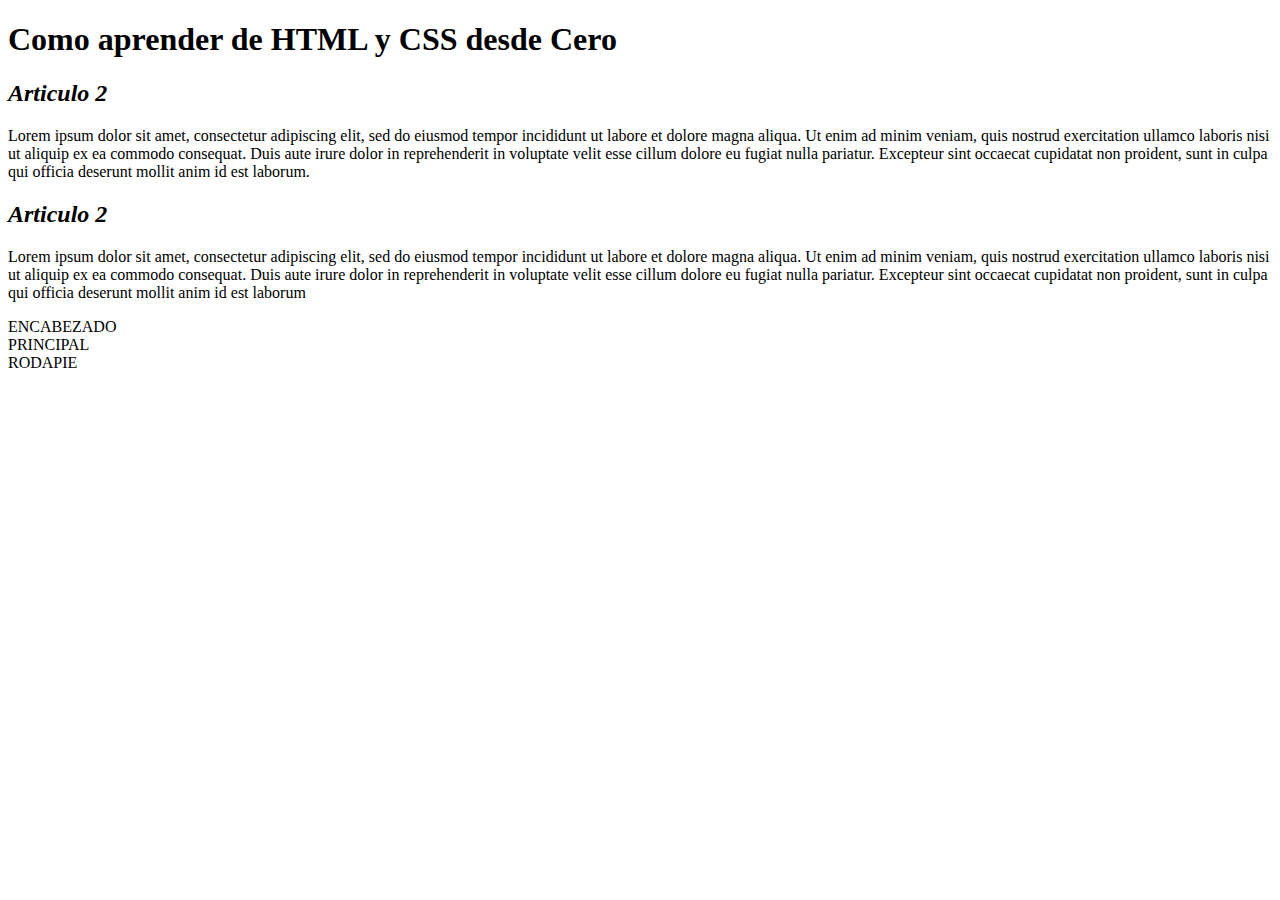
==== index.html @ f2ff06c8 "cambio del footer" ====
<!DOCTYPE html>
<html lang="en">
<head>
    <meta charset="UTF-8">
    <meta name="viewport" content="width=device-width, initial-scale=1.0">
    <title>html e CSS</title>
</head>
<body>

    <h1>Como aprender de HTML y CSS desde Cero</h1>

    <section>
        <h2><i>Articulo 2</i></h2>
        <article>
            <p>Lorem ipsum dolor sit amet, consectetur adipiscing elit, sed do eiusmod tempor incididunt ut labore et dolore magna aliqua. Ut enim ad minim veniam, quis nostrud exercitation ullamco laboris nisi ut aliquip ex ea commodo consequat. Duis aute irure dolor in reprehenderit in voluptate velit esse cillum dolore eu fugiat nulla pariatur. Excepteur sint occaecat cupidatat non proident, sunt in culpa qui officia deserunt mollit anim id est laborum.</p>
        </article>
        <h2><i>Articulo 2</i></h2>
        <article>
            <p>Lorem ipsum dolor sit amet, consectetur adipiscing elit, sed do eiusmod tempor incididunt ut labore et dolore magna aliqua. Ut enim ad minim veniam, quis nostrud exercitation ullamco laboris nisi ut aliquip ex ea commodo consequat. Duis aute irure dolor in reprehenderit in voluptate velit esse cillum dolore eu fugiat nulla pariatur. Excepteur sint occaecat cupidatat non proident, sunt in culpa qui officia deserunt mollit anim id est laborum </p>

        </article>
    </section>
   <header>ENCABEZADO</header>
   <main>PRINCIPAL</main>
   <footer>RODAPIE</footer>

</body>
</html>
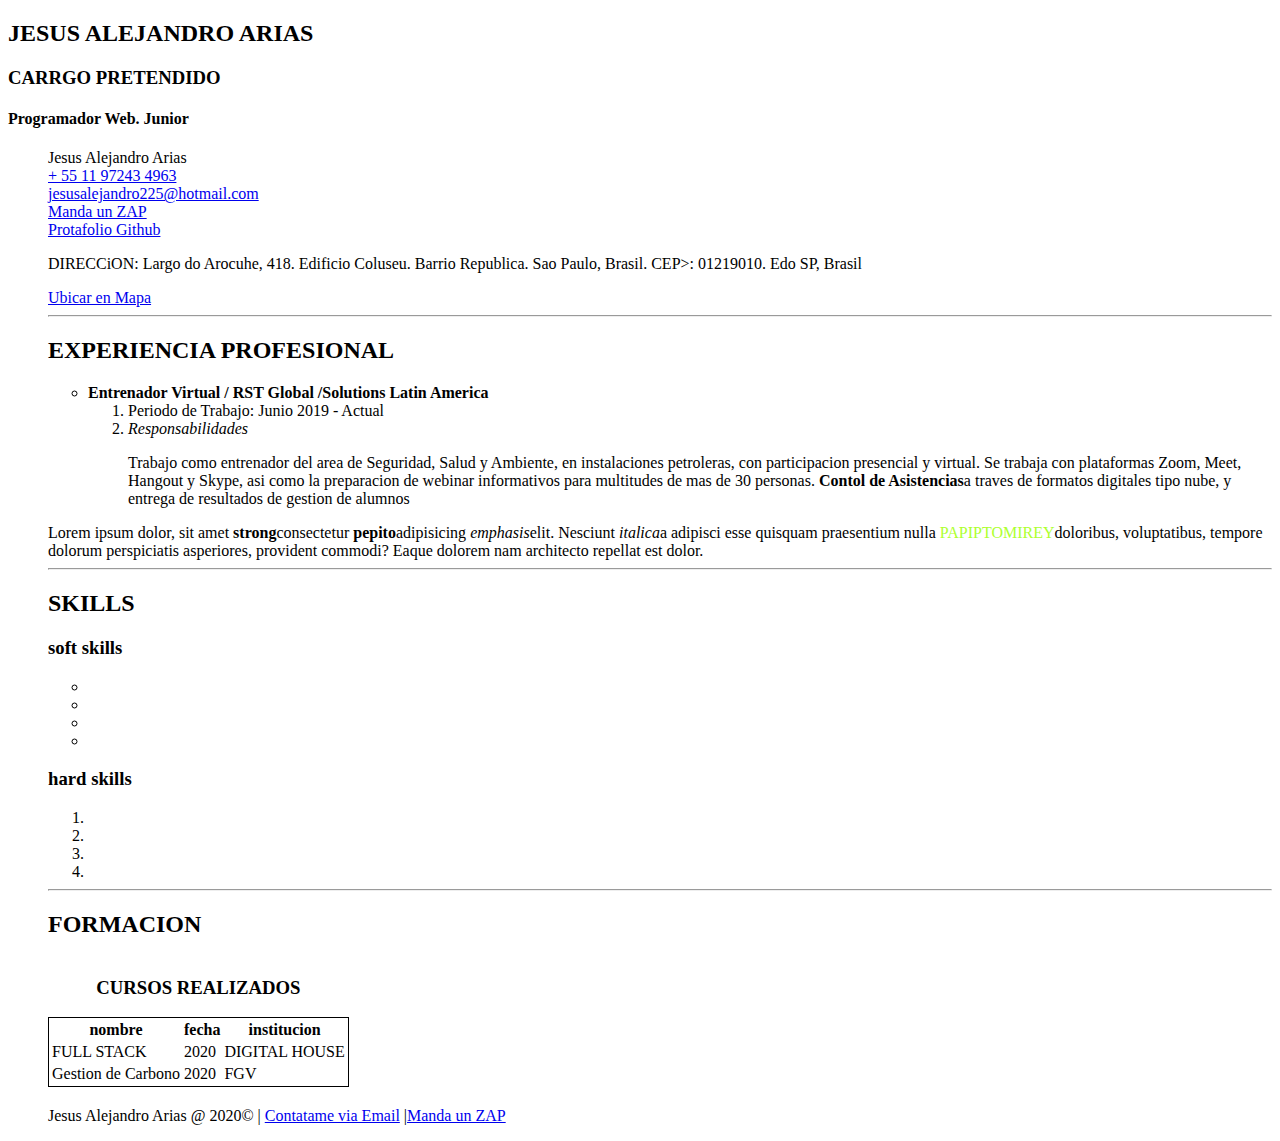
==== commit 95c98f66: "actualizacion de contenido de CV" ====
--- a/index.html
+++ b/index.html
@@ -6,23 +6,119 @@
     <title>html e CSS</title>
 </head>
 <body>
+    <h2>JESUS ALEJANDRO ARIAS</h2>
+    <h3>CARRGO PRETENDIDO</h3>
+    <h4>Programador Web. Junior</h4>   
+        <ul type="none">    
+        <li>Jesus Alejandro Arias</li>
+        <li><a href="tel:+5511972434963">+ 55 11 97243 4963</a>
+        </li>
+        <li>
+            <a href="mailto:jesusalejandro225@hotmail.com?Subject=Vag%20de%20Programador%20Junior&=Ola,%20gostei%20do%20seu%20perfil!"> jesusalejandro225@hotmail.com</a>
+        </li>
+        <li>
+            <a href="https://api.whatsapp.com/send?phone=5511972434963&fbclid=IwAR2smO3lVrIl71V4IS6mkf0RWdFasIS2Ini-gyvTt7nam2ziQqyL69g9Jfs">Manda un ZAP</a>
+        </li>
+        <li>
+            <a href="https://github.com/Jesus758">Protafolio Github</a>
+        </li>
+        <section>
+            <p>DIRECCiON: Largo do Arocuhe, 418. Edificio Coluseu. Barrio Republica. Sao Paulo, Brasil. CEP>: 01219010. Edo SP, Brasil</p><a href="https://goo.gl/maps/7K3tPCfxVUWidnYU9">Ubicar en Mapa</a>
+        </section>
+        <hr>
+        <section>
+            <h2>EXPERIENCIA PROFESIONAL</h2>
+            <ul>
+                <li><b>Entrenador Virtual / RST Global /Solutions Latin America</b></li>
+                    <ol>
+                        <li>Periodo de Trabajo: Junio 2019 - Actual</li>
+                        <li><i>Responsabilidades</i></li>
+                        <p>Trabajo como entrenador del area de Seguridad, Salud y Ambiente, en instalaciones petroleras, con participacion presencial y virtual. Se trabaja con plataformas Zoom, Meet, Hangout y Skype, asi como la preparacion de webinar informativos para multitudes de mas de 30 personas. <b>Contol de Asistencias</b>a traves de formatos digitales tipo nube, y entrega de resultados de gestion de alumnos</p>
+                    </ol>
+            </ul>
+        </section>
+        <section>Lorem ipsum dolor, sit amet <strong>strong</strong>consectetur <b>pepito</b>adipisicing <em>emphasis</em>elit. Nesciunt <i>italica</i>a adipisci esse quisquam praesentium nulla <span style=color:greenyellow>PAPIPTOMIREY</span>doloribus, voluptatibus, tempore dolorum perspiciatis asperiores, provident commodi? Eaque dolorem nam architecto repellat est dolor.</section>
+<hr>
+<section>
+    <h2>SKILLS</h2>
+    <h3>soft skills</h3>
+<ul>
+    <li></li>
+    <li></li>
+    <li></li>
+    <li></li>
+</ul>
+    <section>
+        <h3>hard skills</h3>
+        <ol>
+            <li></li>
+            <li></li>
+            <li></li>
+            <li></li>
+        </ol>
+    </section>
+<hr>
+</section>
+<section>
+    <h2>FORMACION</h2>
+    <table style="border: 1px solid black">
+        <style>
+            tr { border: 1px padding: red 
+            }
 
-    <h1>Como aprender de HTML y CSS desde Cero</h1>
+        </style>
+<caption><h3>CURSOS REALIZADOS</h3></caption>
+<tr>
+<th>nombre</th>
+<th>fecha</th>
+<th>institucion</th>
+</tr>
+<tr>
+    <td>FULL STACK</td>
+    <td>2020</td>
+    <td>DIGITAL HOUSE</td>
+</tr>
+<tr>
+    <td>Gestion de Carbono</td>
+    <td>2020</td>
+    <td>FGV</td>
+</tr>
+    </table>
+    <p></p>
+</section>
+<section>
+    <h2></h2>
+    <p></p>
+</section>
+<section>
+    <h2></h2>
+    <p></p>
+</section>
 
-    <section>
-        <h2><i>Articulo 2</i></h2>
-        <article>
-            <p>Lorem ipsum dolor sit amet, consectetur adipiscing elit, sed do eiusmod tempor incididunt ut labore et dolore magna aliqua. Ut enim ad minim veniam, quis nostrud exercitation ullamco laboris nisi ut aliquip ex ea commodo consequat. Duis aute irure dolor in reprehenderit in voluptate velit esse cillum dolore eu fugiat nulla pariatur. Excepteur sint occaecat cupidatat non proident, sunt in culpa qui officia deserunt mollit anim id est laborum.</p>
-        </article>
-        <h2><i>Articulo 2</i></h2>
-        <article>
-            <p>Lorem ipsum dolor sit amet, consectetur adipiscing elit, sed do eiusmod tempor incididunt ut labore et dolore magna aliqua. Ut enim ad minim veniam, quis nostrud exercitation ullamco laboris nisi ut aliquip ex ea commodo consequat. Duis aute irure dolor in reprehenderit in voluptate velit esse cillum dolore eu fugiat nulla pariatur. Excepteur sint occaecat cupidatat non proident, sunt in culpa qui officia deserunt mollit anim id est laborum </p>
 
-        </article>
-    </section>
-   <header>ENCABEZADO</header>
-   <main>PRINCIPAL</main>
-   <footer>RODAPIE</footer>
+        <footer>
+            <p>Jesus Alejandro Arias @ 2020© |  <a href="mailto:jesusalejandro225@hotmail.com?Subject=Vag%20de%20Programador%20Junior&=Ola,%20gostei%20do%20seu%20perfil!"> Contatame via Email</a> |<a href="https://api.whatsapp.com/send?phone=5511972434963&fbclid=IwAR2smO3lVrIl71V4IS6mkf0RWdFasIS2Ini-gyvTt7nam2ziQqyL69g9Jfs">Manda un ZAP</a>   </p>
 
+
+        </footer>
+        
+
+
+
+
+
+
+
+
+
+
+
+
+        
+
+
+
+
+    </ul>
 </body>
 </html>
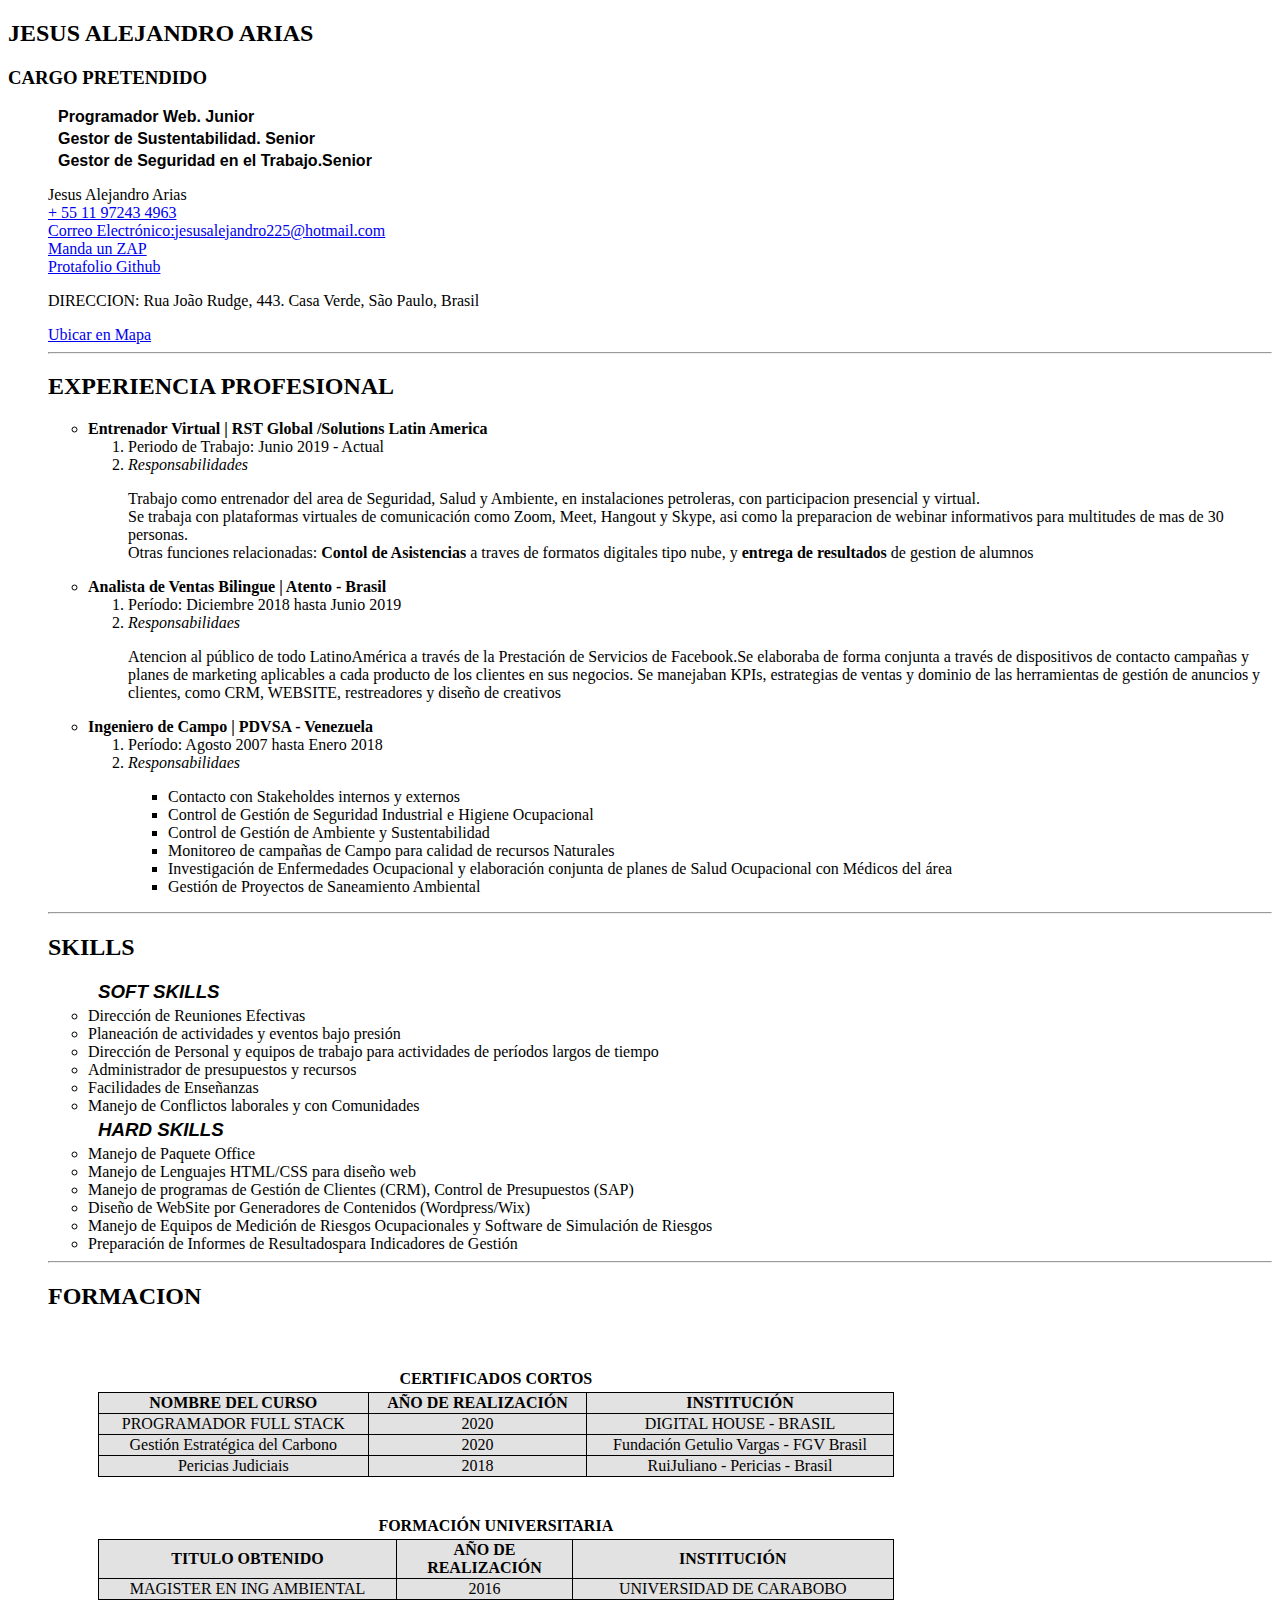
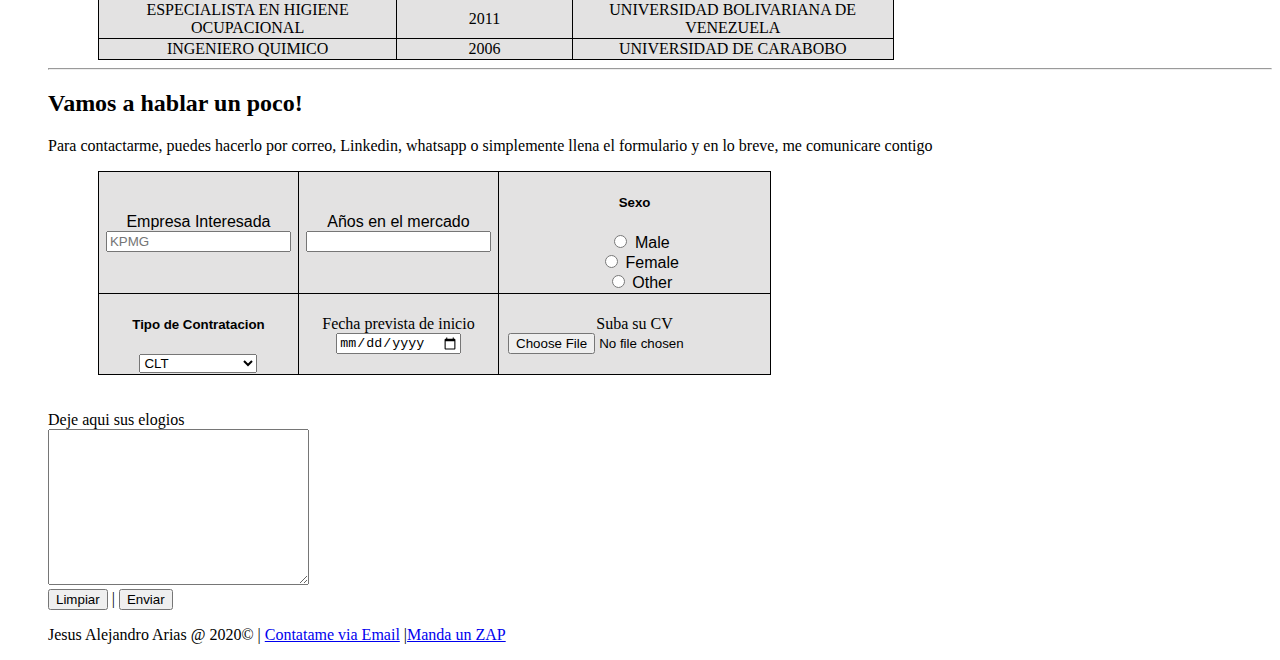
==== commit a65516f5: "Version de Curriculo al 3/08/2020" ====
--- a/index.html
+++ b/index.html
@@ -1,20 +1,49 @@
 <!DOCTYPE html>
-<html lang="en">
+<html lang="pt">
 <head>
     <meta charset="UTF-8">
     <meta name="viewport" content="width=device-width, initial-scale=1.0">
     <title>html e CSS</title>
+    <style>
+        #pos1 {
+            margin-top:4px;
+            margin-bottom: 4px;
+            margin-left: 50px;
+            font-family: Arial, sans-serif;
+    }
+    #t01 {
+width: 65%;
+margin-left: 50px;
+border: 1px solid black;
+border-collapse: collapse;
+background-color: rgba(223, 222, 222, 0.877);
+    }
+    th, td{
+        text-align: center;
+        border: 1px solid black;
+        border-collapse: collapse;
+    }
+    #t02 {
+width: 55%;
+margin-left: 50px;
+border: 1px solid black;
+border-collapse: collapse;
+background-color: rgba(223, 222, 222, 0.877);
+    }
+    </style>
 </head>
 <body>
     <h2>JESUS ALEJANDRO ARIAS</h2>
-    <h3>CARRGO PRETENDIDO</h3>
-    <h4>Programador Web. Junior</h4>   
+    <h3>CARGO PRETENDIDO</h3>
+    <h4 id="pos1">Programador Web. Junior</h4>
+    <h4 id="pos1">Gestor de Sustentabilidad. Senior</h4>
+    <h4 id="pos1">Gestor de Seguridad en el Trabajo.Senior</h4>   
         <ul type="none">    
         <li>Jesus Alejandro Arias</li>
         <li><a href="tel:+5511972434963">+ 55 11 97243 4963</a>
         </li>
         <li>
-            <a href="mailto:jesusalejandro225@hotmail.com?Subject=Vag%20de%20Programador%20Junior&=Ola,%20gostei%20do%20seu%20perfil!"> jesusalejandro225@hotmail.com</a>
+            <a href="mailto:jesusalejandro225@hotmail.com?Subject=Vaga%20de%20Programador%20Junior&=Ola,%20gostei%20do%20seu%20perfil!">Correo Electrónico:jesusalejandro225@hotmail.com</a>
         </li>
         <li>
             <a href="https://api.whatsapp.com/send?phone=5511972434963&fbclid=IwAR2smO3lVrIl71V4IS6mkf0RWdFasIS2Ini-gyvTt7nam2ziQqyL69g9Jfs">Manda un ZAP</a>
@@ -23,84 +52,181 @@
             <a href="https://github.com/Jesus758">Protafolio Github</a>
         </li>
         <section>
-            <p>DIRECCiON: Largo do Arocuhe, 418. Edificio Coluseu. Barrio Republica. Sao Paulo, Brasil. CEP>: 01219010. Edo SP, Brasil</p><a href="https://goo.gl/maps/7K3tPCfxVUWidnYU9">Ubicar en Mapa</a>
+            <p>DIRECCION: Rua João Rudge, 443. Casa Verde, São Paulo, Brasil </p><a href="https://goo.gl/maps/ba3QyPD3zkT2pv436">Ubicar en Mapa</a>
         </section>
         <hr>
         <section>
             <h2>EXPERIENCIA PROFESIONAL</h2>
             <ul>
-                <li><b>Entrenador Virtual / RST Global /Solutions Latin America</b></li>
+                <li><b>Entrenador Virtual | RST Global /Solutions Latin America</b></li>
                     <ol>
                         <li>Periodo de Trabajo: Junio 2019 - Actual</li>
                         <li><i>Responsabilidades</i></li>
-                        <p>Trabajo como entrenador del area de Seguridad, Salud y Ambiente, en instalaciones petroleras, con participacion presencial y virtual. Se trabaja con plataformas Zoom, Meet, Hangout y Skype, asi como la preparacion de webinar informativos para multitudes de mas de 30 personas. <b>Contol de Asistencias</b>a traves de formatos digitales tipo nube, y entrega de resultados de gestion de alumnos</p>
+                        <p>Trabajo como entrenador del area de Seguridad, Salud y Ambiente, en instalaciones petroleras, con participacion presencial y virtual.<br>Se trabaja con plataformas virtuales de comunicación como Zoom, Meet, Hangout y Skype, asi como la preparacion de webinar informativos para multitudes de mas de 30 personas. <br> Otras funciones relacionadas: <b>Contol de Asistencias</b> a traves de formatos digitales tipo nube, y <b>entrega de resultados</b> de gestion de alumnos</p>
                     </ol>
             </ul>
         </section>
-        <section>Lorem ipsum dolor, sit amet <strong>strong</strong>consectetur <b>pepito</b>adipisicing <em>emphasis</em>elit. Nesciunt <i>italica</i>a adipisci esse quisquam praesentium nulla <span style=color:greenyellow>PAPIPTOMIREY</span>doloribus, voluptatibus, tempore dolorum perspiciatis asperiores, provident commodi? Eaque dolorem nam architecto repellat est dolor.</section>
-<hr>
+        <section>
+            <ul>
+                <li><b>Analista de Ventas Bilingue | Atento - Brasil</b></li>
+            <ol>
+                <li>Período: Diciembre 2018 hasta Junio 2019</li>
+                <li><i>Responsabilidaes</i></li>
+                <p>Atencion al público de todo LatinoAmérica a través de la Prestación de Servicios de Facebook.Se elaboraba de forma conjunta a través de dispositivos de contacto campañas y planes de marketing aplicables a cada producto de los clientes en sus negocios. Se manejaban KPIs, estrategias de ventas y dominio de las herramientas de gestión de anuncios y clientes, como CRM, WEBSITE, restreadores y diseño de creativos</p>
+                </ol>
+            </ul>
+        </section>
+        <section>
+            <ul>
+                <li><b>Ingeniero de Campo | PDVSA - Venezuela</b></li>
+            <ol>
+                <li>Período: Agosto 2007 hasta Enero 2018</li>
+                <li><i>Responsabilidaes</i></li>
+                <p>
+                <ul>
+                    <li>Contacto con Stakeholdes internos y externos</li>
+                    <li>Control de Gestión de Seguridad Industrial e Higiene Ocupacional</li>
+                    <li>Control de Gestión de Ambiente y Sustentabilidad</li>
+                    <li>Monitoreo de campañas de Campo para calidad de recursos Naturales</li>
+                    <li>Investigación de Enfermedades Ocupacional y elaboración conjunta de planes de Salud Ocupacional con Médicos del área</li>
+                    <li>Gestión de Proyectos de Saneamiento Ambiental</li>   
+                </ul>
+                </p>
+            </ol>
+            </ul>
+
+
+
+        </section>
+        <hr>
 <section>
     <h2>SKILLS</h2>
-    <h3>soft skills</h3>
-<ul>
-    <li></li>
-    <li></li>
-    <li></li>
-    <li></li>
+    <section>
+        <h3 id="pos1"><b><i>SOFT SKILLS</i></b></h3>
+        <ul>
+            <li>Dirección de Reuniones Efectivas</li>
+            <li>Planeación de actividades y eventos bajo presión</li>
+            <li>Dirección de Personal y equipos de trabajo para actividades de períodos largos de tiempo</li>
+            <li>Administrador de presupuestos y recursos</li>
+            <li>Facilidades de Enseñanzas</li>
+            <li>Manejo de Conflictos laborales y con Comunidades</li>
+        </ul>
+    </section>
+    <h3 id="pos1"><b><i>HARD SKILLS</i></b></h3>
+    <ul>
+    <li>Manejo de Paquete Office</li>
+    <li>Manejo de Lenguajes HTML/CSS para diseño web</li>
+    <li>Manejo de programas de Gestión de Clientes (CRM), Control de Presupuestos (SAP)</li>
+    <li>Diseño de WebSite por Generadores de Contenidos (Wordpress/Wix)</li>
+    <li>Manejo de Equipos de Medición de Riesgos Ocupacionales y Software de Simulación de Riesgos</li>
+    <li>Preparación de Informes de Resultadospara Indicadores de Gestión</li>
+    
 </ul>
-    <section>
-        <h3>hard skills</h3>
-        <ol>
-            <li></li>
-            <li></li>
-            <li></li>
-            <li></li>
-        </ol>
-    </section>
+    
 <hr>
 </section>
 <section>
     <h2>FORMACION</h2>
-    <table style="border: 1px solid black">
-        <style>
-            tr { border: 1px padding: red 
-            }
-
-        </style>
-<caption><h3>CURSOS REALIZADOS</h3></caption>
-<tr>
-<th>nombre</th>
-<th>fecha</th>
-<th>institucion</th>
-</tr>
-<tr>
-    <td>FULL STACK</td>
-    <td>2020</td>
-    <td>DIGITAL HOUSE</td>
-</tr>
-<tr>
-    <td>Gestion de Carbono</td>
-    <td>2020</td>
-    <td>FGV</td>
-</tr>
-    </table>
-    <p></p>
+    
+    <table id="t01">
+        <caption style=padding:4px;><b>CERTIFICADOS CORTOS</b></caption><br>&nbsp;
+        <tr>
+            <th>NOMBRE DEL CURSO</th>
+            <th>AÑO DE REALIZACIÓN</th>
+            <th>INSTITUCIÓN</th>
+        </tr>
+        <tr>
+            <td>PROGRAMADOR FULL STACK</td>
+            <td>2020</td>
+            <td>DIGITAL HOUSE - BRASIL</td>
+         </tr>
+         <tr>
+            <td>Gestión Estratégica del Carbono</td>
+            <td>2020</td>
+            <td>Fundación Getulio Vargas - FGV Brasil</td>
+         </tr>
+         <tr>
+            <td>Pericias Judiciais</td>
+            <td>2018</td>
+            <td>RuiJuliano - Pericias - Brasil</td>
+         </tr>
+    </table>  
+<table id="t01">
+    <caption style=padding:4px;><b>FORMACIÓN UNIVERSITARIA</b></caption><br>&nbsp;
+    <tr>
+        <th>TITULO OBTENIDO</th>
+        <th>AÑO DE REALIZACIÓN</th>
+        <th>INSTITUCIÓN</th>
+    </tr>
+    <tr>
+        <td>MAGISTER EN ING AMBIENTAL</td>
+        <td>2016</td>
+        <td>UNIVERSIDAD DE CARABOBO</td>
+     </tr>
+     <tr>
+        <td>ESPECIALISTA EN HIGIENE OCUPACIONAL</td>
+        <td>2011</td>
+        <td>UNIVERSIDAD BOLIVARIANA DE VENEZUELA</td>
+     </tr>
+     <tr>
+        <td>INGENIERO QUIMICO</td>
+        <td>2006</td>
+        <td>UNIVERSIDAD DE CARABOBO</td>
+     </tr>
+</table>
 </section>
+<hr>
+
 <section>
-    <h2></h2>
-    <p></p>
-</section>
-<section>
-    <h2></h2>
-    <p></p>
-</section>
-
-
-        <footer>
+    <h2>Vamos a hablar un poco!</h2>
+    <p>Para contactarme, puedes hacerlo por correo, Linkedin, whatsapp o simplemente llena el formulario y en lo breve, me comunicare contigo</p>
+    <form action="" method="post">
+    <table id="t02">
+        <tr>
+            <td style ="font-family:Arial, Helvetica, sans-serif;"><label for="">Empresa Interesada</label><br>
+                <input type="text" id=" " name=" " placeholder="KPMG"></td>
+            <td style ="font-family:Arial, Helvetica, sans-serif;"><label for="">Años en el mercado</label><br>
+                <input type="number"></td>
+            <td style ="font-family:Arial, Helvetica, sans-serif;">
+                <h5 style ="font-family:Arial, Helvetica, sans-serif">Sexo</h5>
+                  <input style="margin-left: 15px;" type="radio" id="male" name="gender" value="male">
+                  <label for="male">Male</label><br>
+                  <input  style="margin-left: 15px;" type="radio" id="female" name="gender" value="female">
+                  <label>Female</label><br>
+                  <input style="margin-left: 15px;" type="radio" id="other" name="gender" value="other">
+                  <label for="other">Other</label>
+                </td>
+        </tr>
+        <tr>
+            <td style ="font-family:Arial, Helvetica, sans-serif";><div>
+                <h5 style ="font-family:Arial, Helvetica, sans-serif";>Tipo de Contratacion</h5>
+                <select>
+                <label for=" ">Tipo de Contratacion</label><br>
+                <option id="" value="">CLT</option><br>
+                <option id="" value="">Jovem Aprendiz</option><br>
+                <option id="" value="">PJ</option><br> 
+                </select><br>
+                </div></td>
+            <td style = font-family:Arial, Helvetica, sans-serif><label for="">Fecha prevista de inicio</label><br>
+                <input type="date"></td>
+            <td style = font-family:Arial, Helvetica, sans-serif><label for=" ">Suba su CV</label><br>
+                <input type="file"></td>
+         </tr>
+         </table>
+  <br>
+  <br> 
+<label for="">Deje aqui sus elogios</label><br>
+<textarea name=" " id=" " cols="30" rows="10"></textarea>
+<br>
+<button type="reset">Limpiar</button> | <button type="submit">Enviar</button><br>
+    </form>
+
+
+<footer>
             <p>Jesus Alejandro Arias @ 2020© |  <a href="mailto:jesusalejandro225@hotmail.com?Subject=Vag%20de%20Programador%20Junior&=Ola,%20gostei%20do%20seu%20perfil!"> Contatame via Email</a> |<a href="https://api.whatsapp.com/send?phone=5511972434963&fbclid=IwAR2smO3lVrIl71V4IS6mkf0RWdFasIS2Ini-gyvTt7nam2ziQqyL69g9Jfs">Manda un ZAP</a>   </p>
 
 
-        </footer>
+</footer>
         
 
 
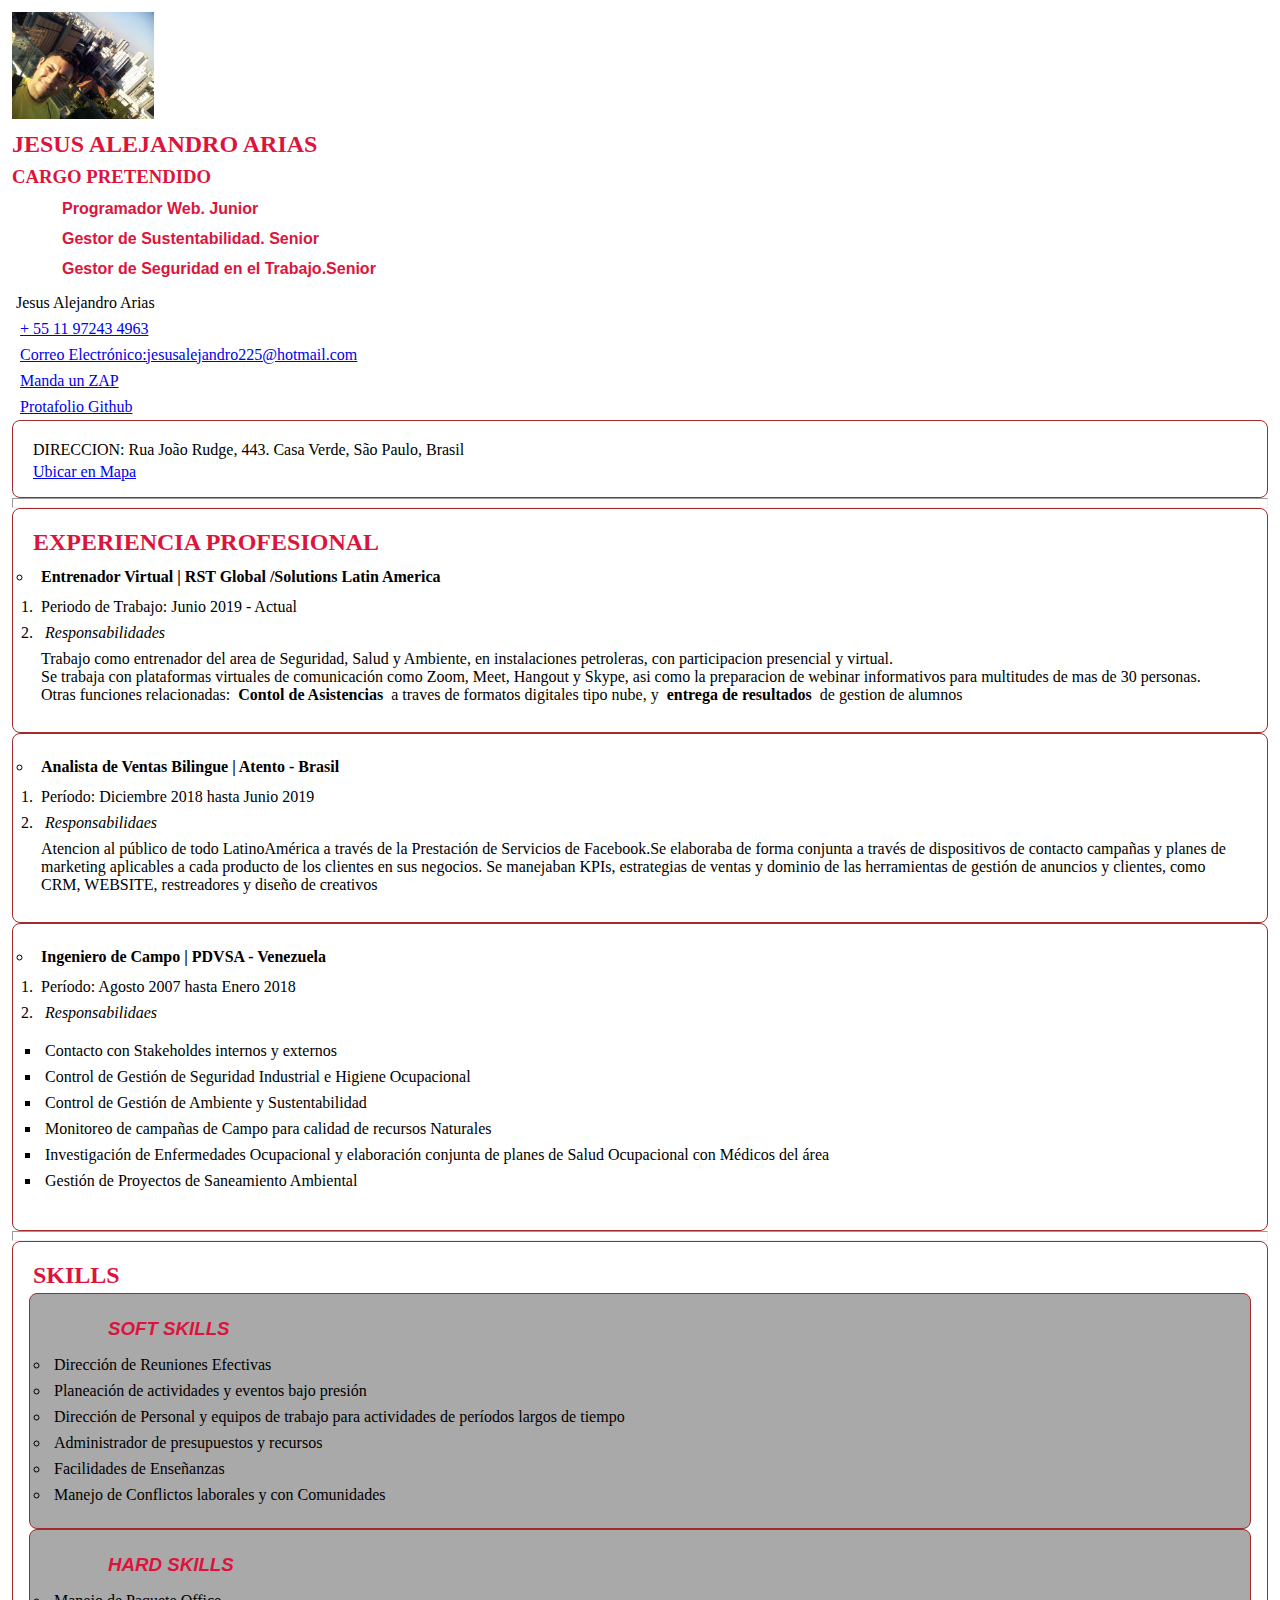
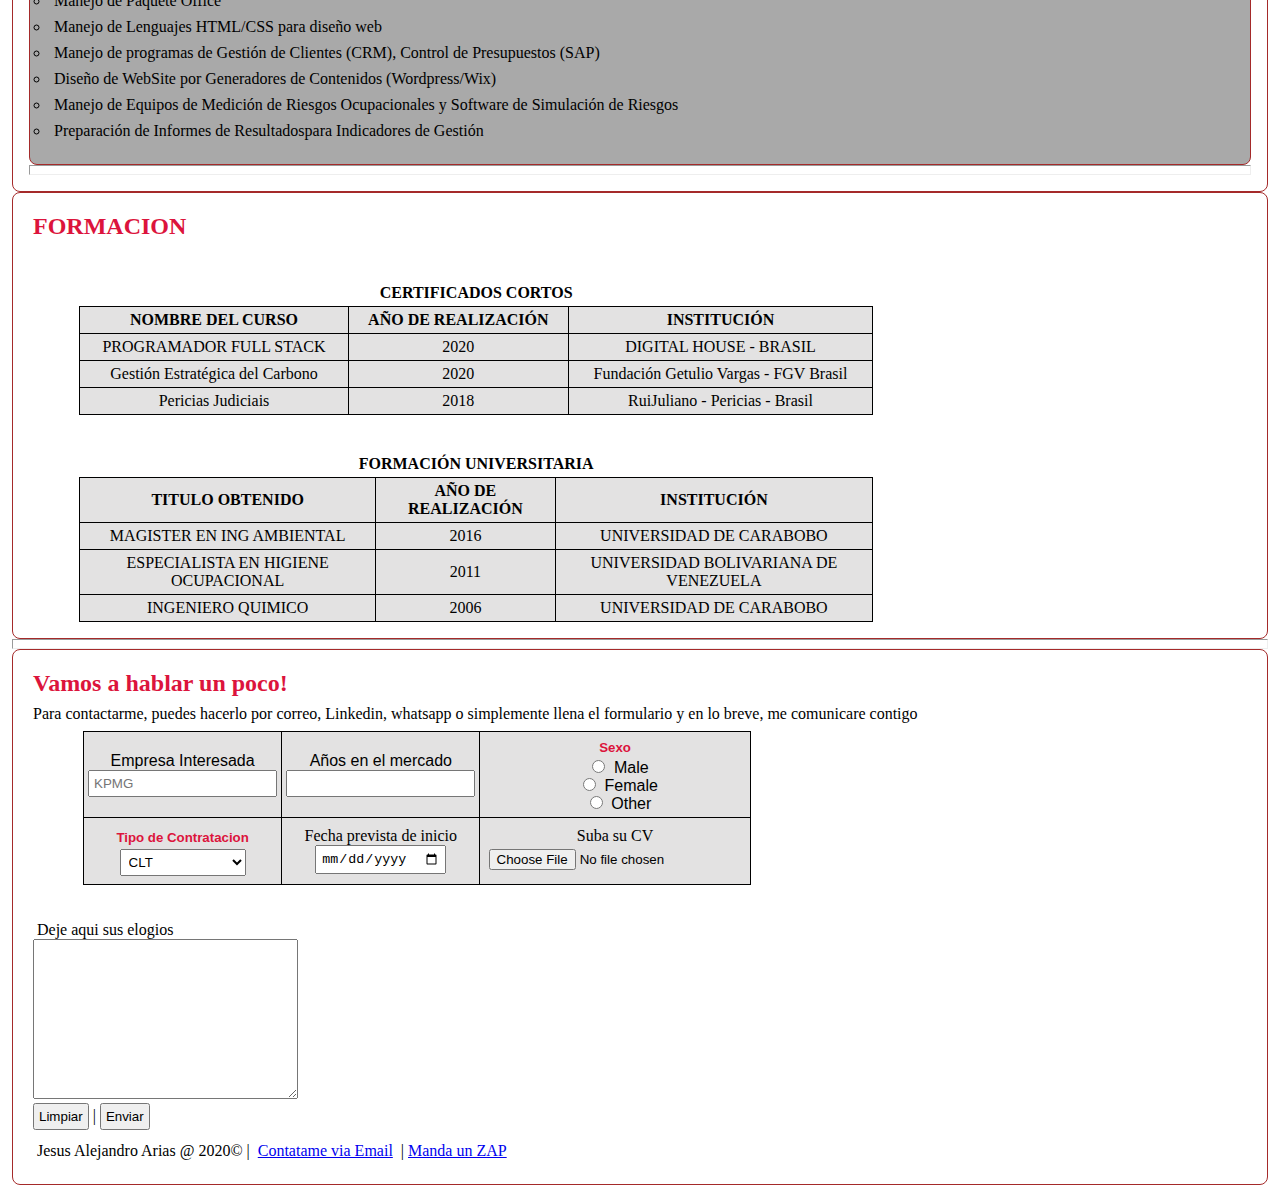
==== commit 72d36a0f: "Primeros estilos de diseño" ====
--- a/index.html
+++ b/index.html
@@ -10,29 +10,31 @@
             margin-bottom: 4px;
             margin-left: 50px;
             font-family: Arial, sans-serif;
-    }
-    #t01 {
-width: 65%;
-margin-left: 50px;
-border: 1px solid black;
-border-collapse: collapse;
-background-color: rgba(223, 222, 222, 0.877);
-    }
-    th, td{
-        text-align: center;
-        border: 1px solid black;
-        border-collapse: collapse;
-    }
-    #t02 {
-width: 55%;
-margin-left: 50px;
-border: 1px solid black;
-border-collapse: collapse;
-background-color: rgba(223, 222, 222, 0.877);
-    }
+                                             }
+        #t01 {
+            width: 65%;
+            margin-left: 50px;
+            border: 1px solid black;
+            border-collapse: collapse;
+            background-color: rgba(223, 222, 222, 0.877);
+                                                }
+        th, td{
+            text-align: center;
+            border: 1px solid black;
+            border-collapse: collapse;
+                                            }
+        #t02 {
+            width: 55%;
+            margin-left: 50px;
+            border: 1px solid black;
+            border-collapse: collapse;
+            background-color: rgba(223, 222, 222, 0.877);
+                                            }
     </style>
+    <link rel="stylesheet" href="./assets/css/style.css">
 </head>
 <body>
+    <img src="./assets/img/photo1.jpg" alt="Candidato más calificado para el trabajo" width="150px" heigth="150px">
     <h2>JESUS ALEJANDRO ARIAS</h2>
     <h3>CARGO PRETENDIDO</h3>
     <h4 id="pos1">Programador Web. Junior</h4>
@@ -101,7 +103,7 @@
         <hr>
 <section>
     <h2>SKILLS</h2>
-    <section>
+    <section class="destaque">
         <h3 id="pos1"><b><i>SOFT SKILLS</i></b></h3>
         <ul>
             <li>Dirección de Reuniones Efectivas</li>
@@ -112,6 +114,7 @@
             <li>Manejo de Conflictos laborales y con Comunidades</li>
         </ul>
     </section>
+    <section class="destaque">
     <h3 id="pos1"><b><i>HARD SKILLS</i></b></h3>
     <ul>
     <li>Manejo de Paquete Office</li>
@@ -120,8 +123,8 @@
     <li>Diseño de WebSite por Generadores de Contenidos (Wordpress/Wix)</li>
     <li>Manejo de Equipos de Medición de Riesgos Ocupacionales y Software de Simulación de Riesgos</li>
     <li>Preparación de Informes de Resultadospara Indicadores de Gestión</li>
-    
-</ul>
+    </ul>
+    </section>
     
 <hr>
 </section>
--- a/assets/css/style.css
+++ b/assets/css/style.css
@@ -0,0 +1,19 @@
+* {
+    margin: 0;
+    padding: 4px;
+    box-sizing: border-box;
+}
+body {
+    padding: 15 px;
+}
+section {
+    padding: 16px;
+    border: 1px solid brown;
+    border-radius: 8px; 
+}
+section.destaque{
+    background-color: darkgray;
+}
+h1, h2, h3, h4, h5, h6 {
+    color: crimson;
+}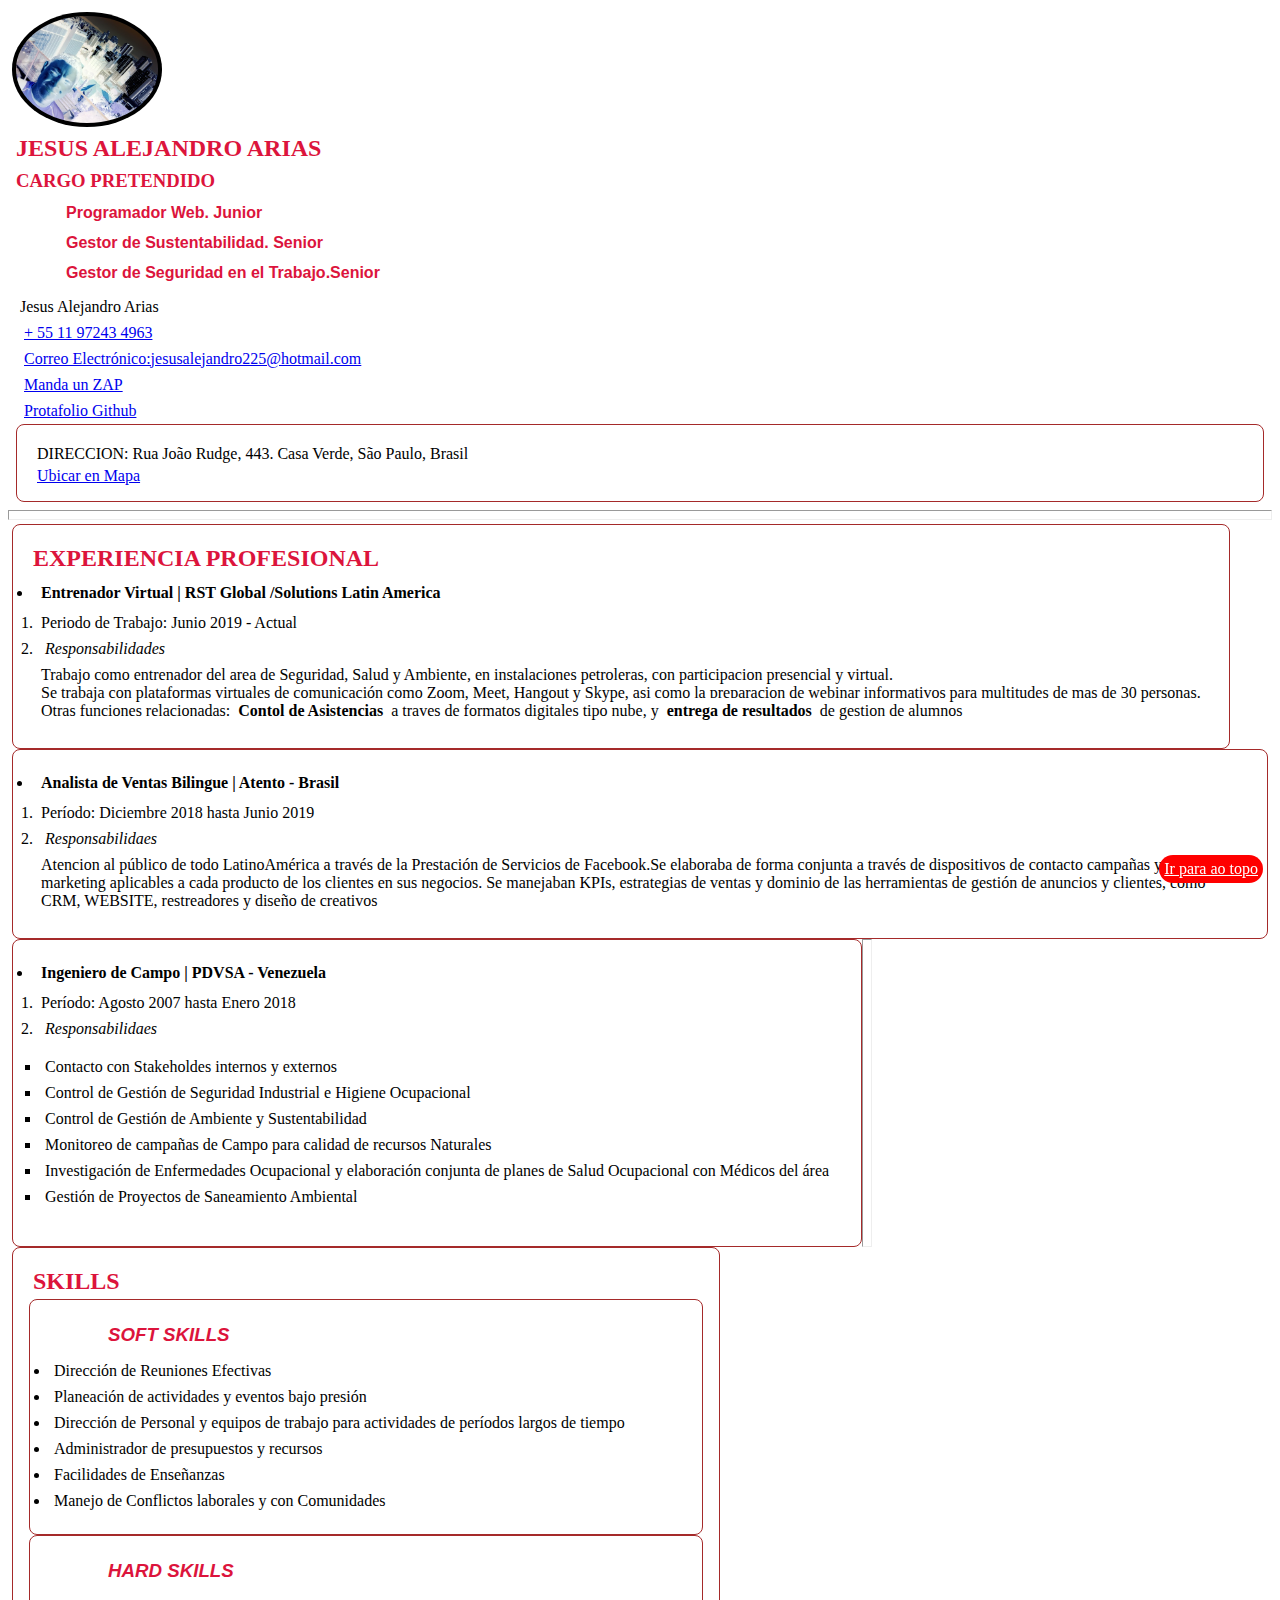
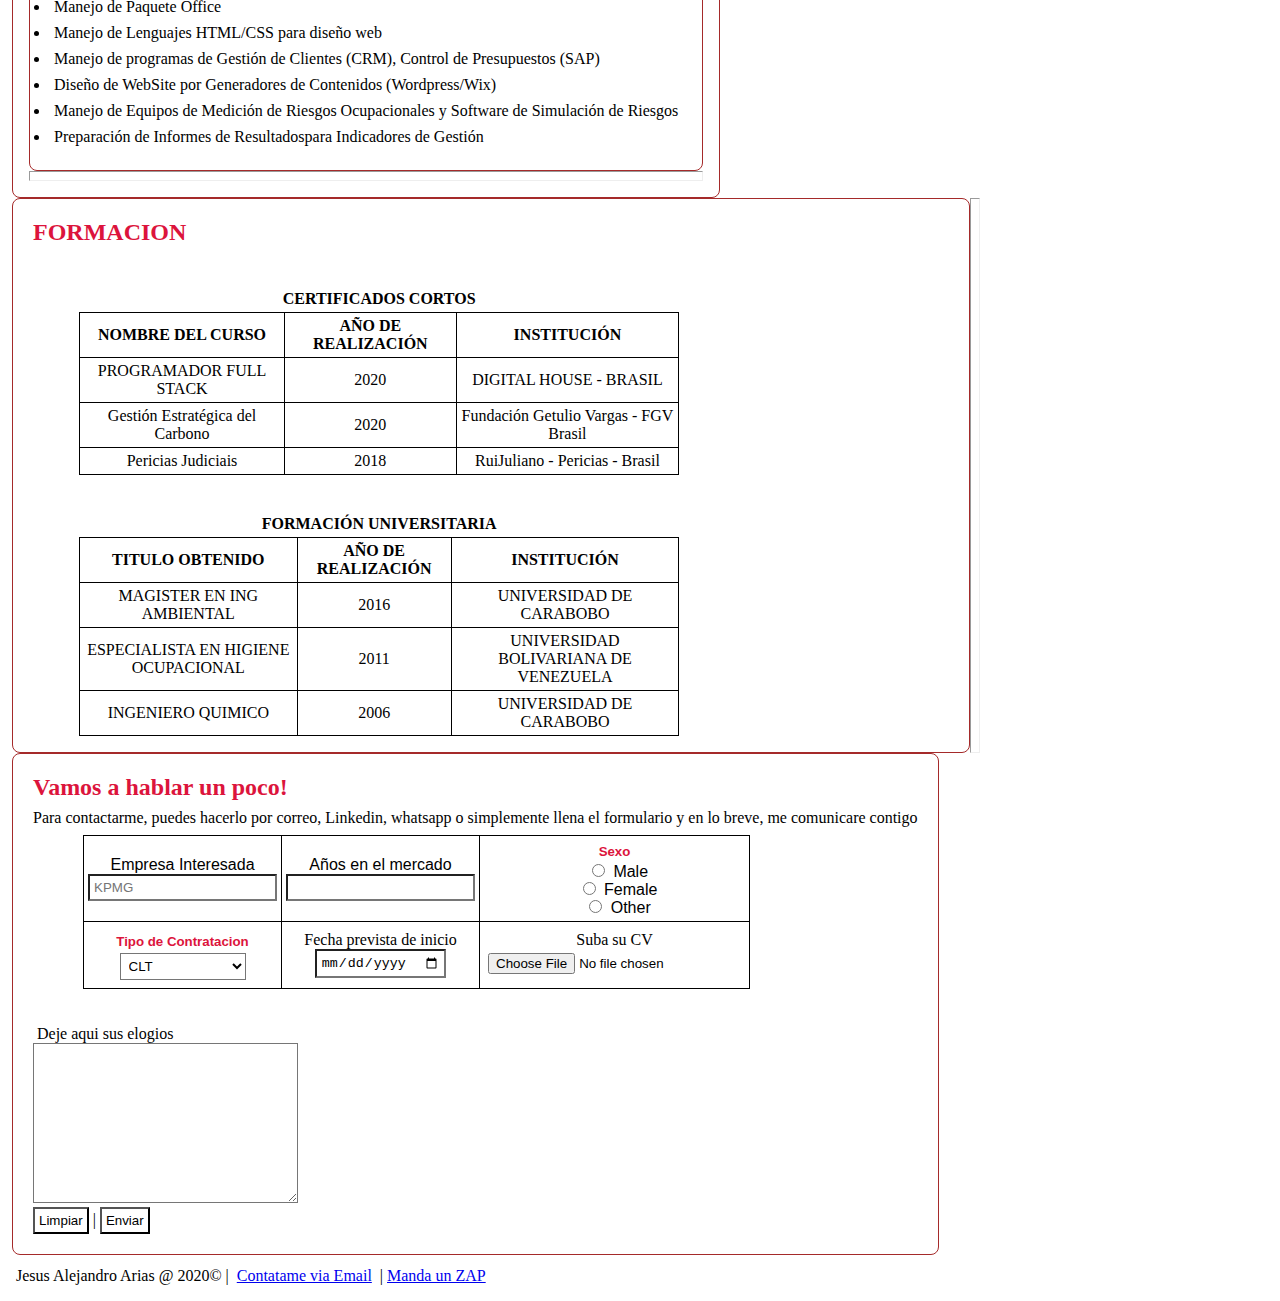
==== commit bd048b46: "cambios ultimos por hacer CSS" ====
--- a/index.html
+++ b/index.html
@@ -34,7 +34,8 @@
     <link rel="stylesheet" href="./assets/css/style.css">
 </head>
 <body>
-    <img src="./assets/img/photo1.jpg" alt="Candidato más calificado para el trabajo" width="150px" heigth="150px">
+   <header>
+    <img  data-func="foto" src="./assets/img/photo1.jpg" alt="Candidato más calificado para el trabajo" width="150px" heigth="150px">
     <h2>JESUS ALEJANDRO ARIAS</h2>
     <h3>CARGO PRETENDIDO</h3>
     <h4 id="pos1">Programador Web. Junior</h4>
@@ -56,7 +57,10 @@
         <section>
             <p>DIRECCION: Rua João Rudge, 443. Casa Verde, São Paulo, Brasil </p><a href="https://goo.gl/maps/ba3QyPD3zkT2pv436">Ubicar en Mapa</a>
         </section>
-        <hr>
+        </ul>
+    </header>
+    <hr>
+    <main>
         <section>
             <h2>EXPERIENCIA PROFESIONAL</h2>
             <ul>
@@ -179,7 +183,6 @@
 </table>
 </section>
 <hr>
-
 <section>
     <h2>Vamos a hablar un poco!</h2>
     <p>Para contactarme, puedes hacerlo por correo, Linkedin, whatsapp o simplemente llena el formulario y en lo breve, me comunicare contigo</p>
@@ -223,31 +226,11 @@
 <br>
 <button type="reset">Limpiar</button> | <button type="submit">Enviar</button><br>
     </form>
-
-
+    </section>
+</main>
 <footer>
-            <p>Jesus Alejandro Arias @ 2020© |  <a href="mailto:jesusalejandro225@hotmail.com?Subject=Vag%20de%20Programador%20Junior&=Ola,%20gostei%20do%20seu%20perfil!"> Contatame via Email</a> |<a href="https://api.whatsapp.com/send?phone=5511972434963&fbclid=IwAR2smO3lVrIl71V4IS6mkf0RWdFasIS2Ini-gyvTt7nam2ziQqyL69g9Jfs">Manda un ZAP</a>   </p>
-
-
+<p>Jesus Alejandro Arias @ 2020© |  <a href="mailto:jesusalejandro225@hotmail.com?Subject=Vag%20de%20Programador%20Junior&=Ola,%20gostei%20do%20seu%20perfil!"> Contatame via Email</a> |<a href="https://api.whatsapp.com/send?phone=5511972434963&fbclid=IwAR2smO3lVrIl71V4IS6mkf0RWdFasIS2Ini-gyvTt7nam2ziQqyL69g9Jfs">Manda un ZAP</a>   </p>
 </footer>
-        
-
-
-
-
-
-
-
-
-
-
-
-
-        
-
-
-
-
-    </ul>
+<a href="#top">Ir para ao topo</a>
 </body>
 </html>
--- a/assets/css/style.css
+++ b/assets/css/style.css
@@ -1,7 +1,9 @@
 * {
+    background-color: rgb(255, 255, 255);
     margin: 0;
     padding: 4px;
     box-sizing: border-box;
+    scroll-behavior: smooth;
 }
 body {
     padding: 15 px;
@@ -12,8 +14,41 @@
     border-radius: 8px; 
 }
 section.destaque{
-    background-color: darkgray;
+    background-color: white;
 }
 h1, h2, h3, h4, h5, h6 {
     color: crimson;
-}+}
+[data-func="foto"] {
+    border-radius: 50%;
+    transition: all 0.8s ease-in-out;
+    filter: invert(1);
+}
+[data-func="foto"]:hover {
+    transform: rotate(180deg);
+}
+[href="#top"] {
+    color: white;
+    background: red;
+    border-radius: 30px;
+    padding: 5px;
+    margin: 5px;
+    position: fixed;
+    bottom:12px;
+    right: 12px;
+    scroll-behavior: smooth;
+    transition: all 0.8s ease-in-out;
+        }
+/* el uso de los [] permite identificar un selector especifico para una propiedad dentro de un codigo HTML */
+[href="#top"]:hover {
+    background: white;
+    border-color: red;
+    color: red;
+    scroll-behavior: smooth;
+   }
+
+main {
+    display: flex;
+    flex-direction: row;
+    flex-wrap: wrap;
+}
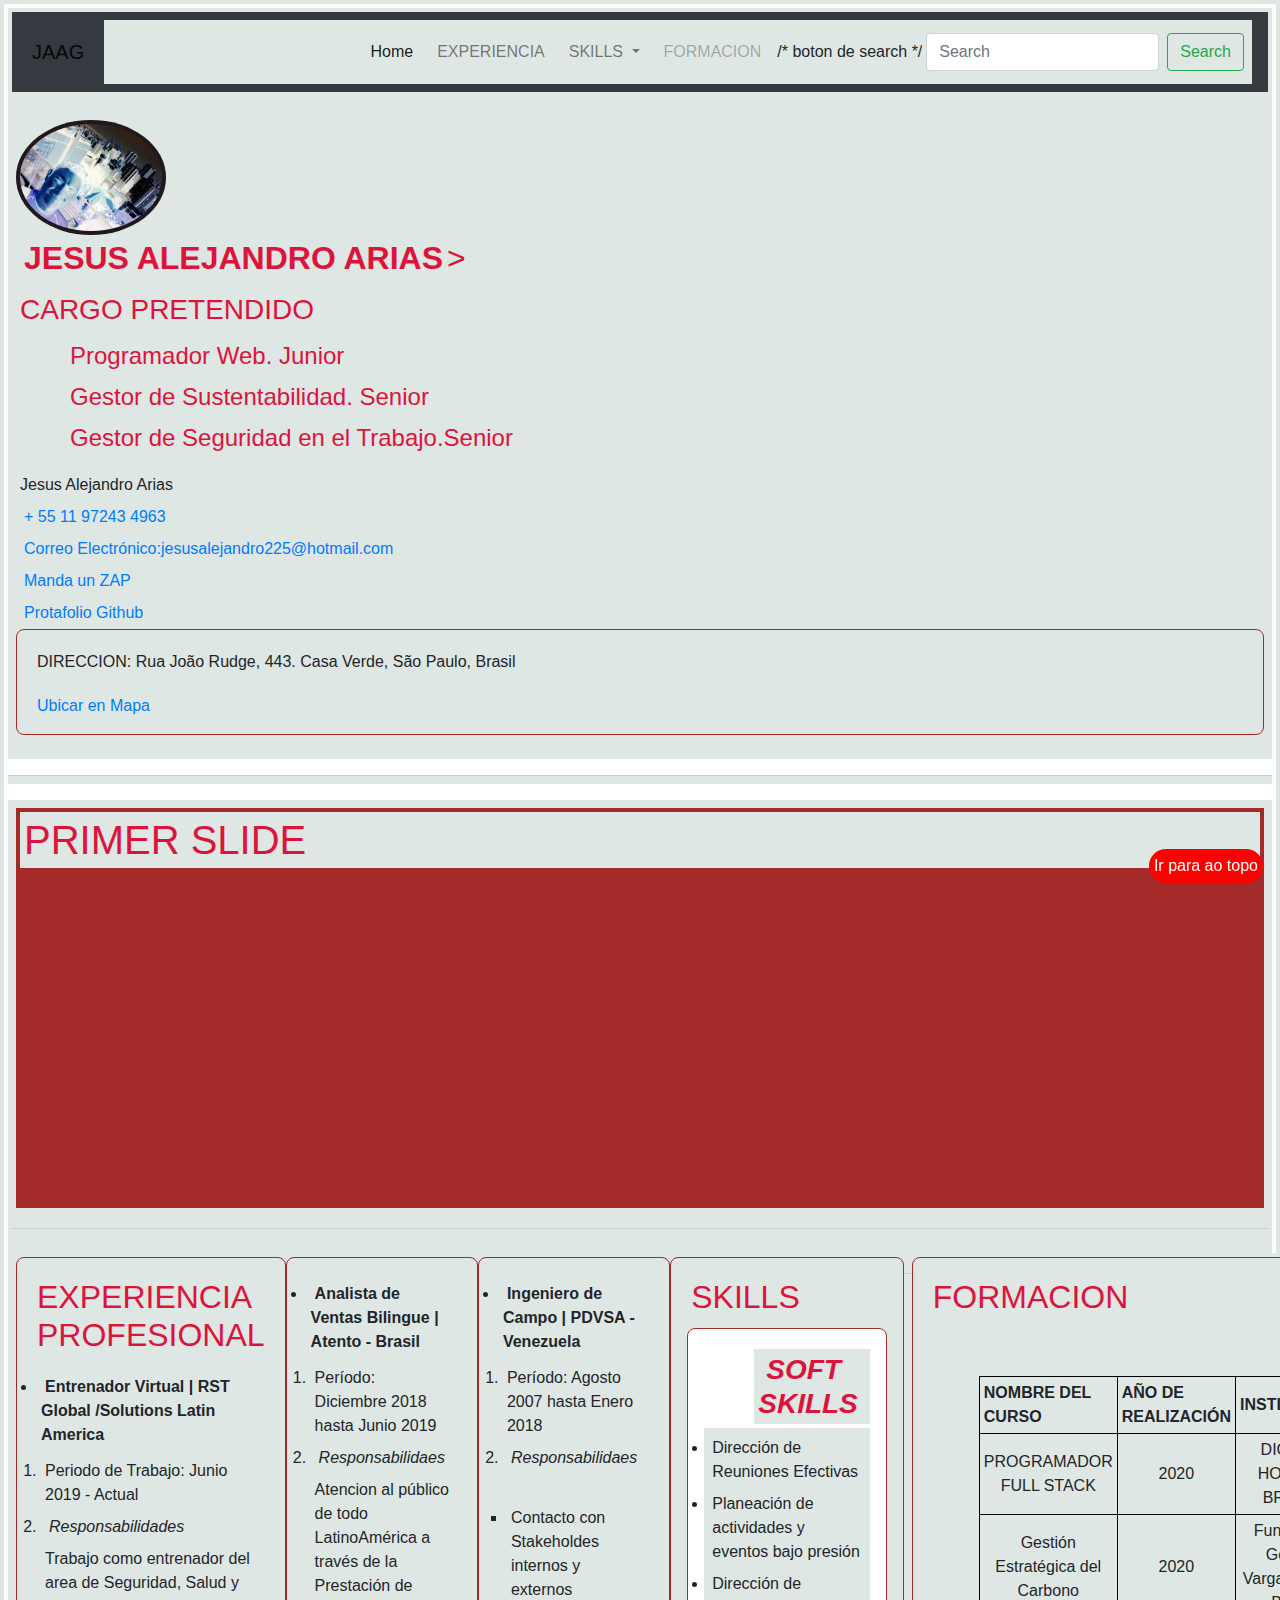
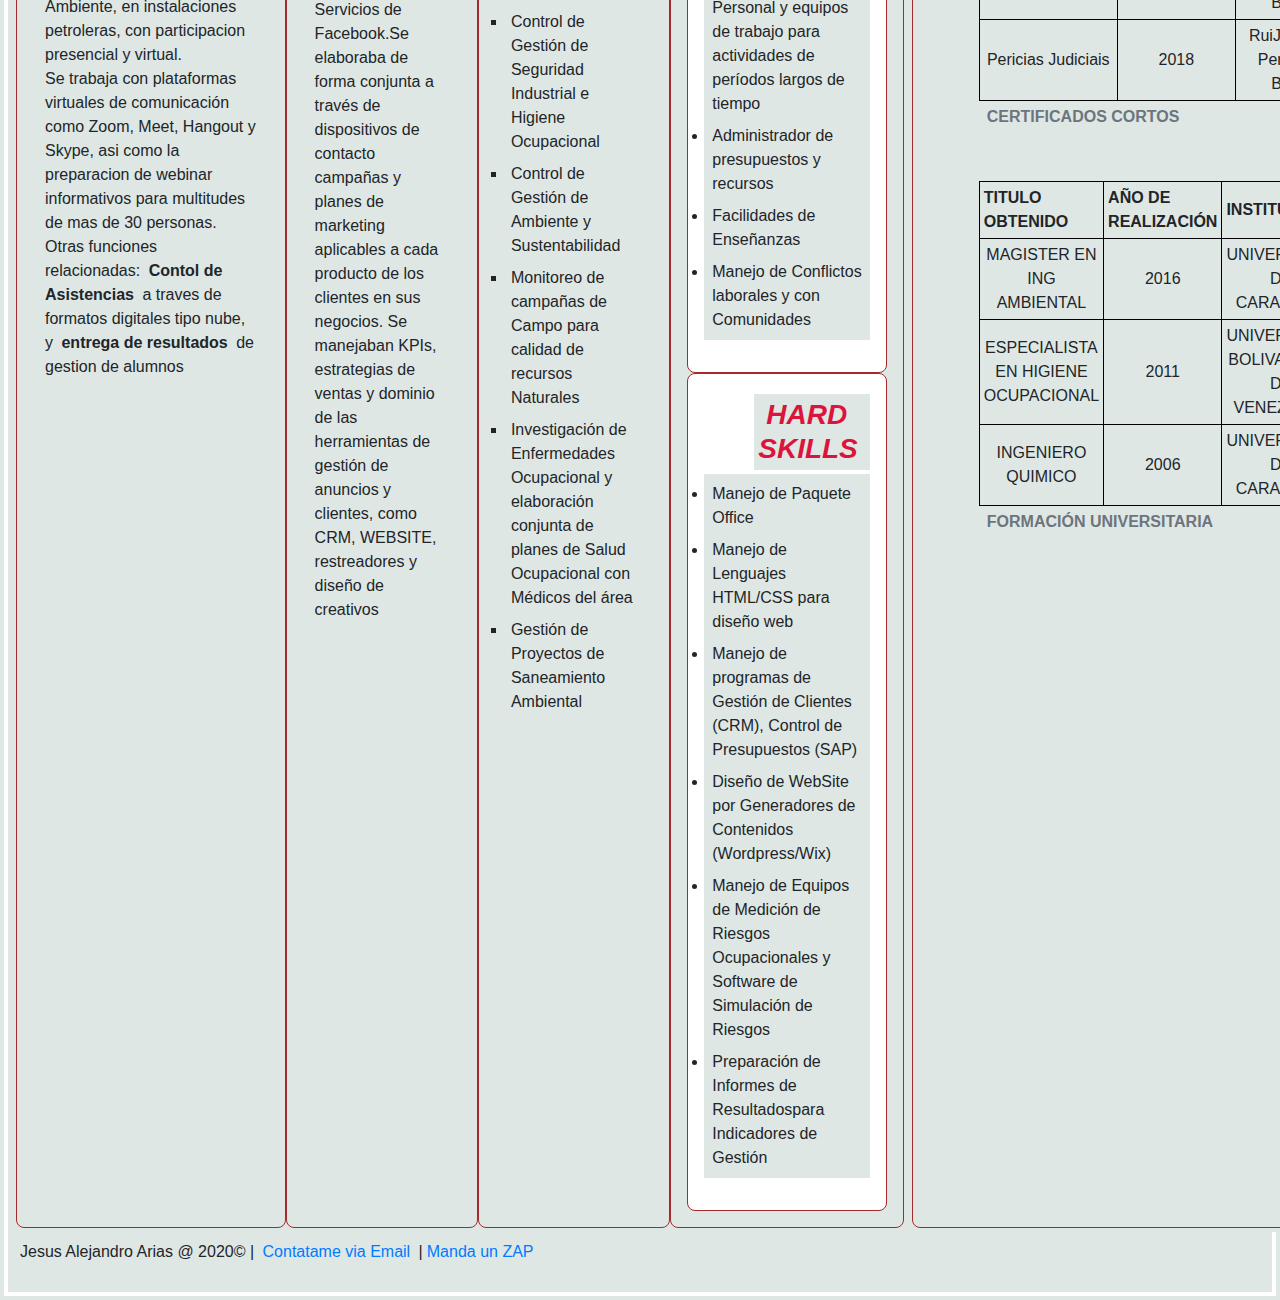
==== commit eec75c86: "primer intento con Bootstrap" ====
--- a/index.html
+++ b/index.html
@@ -31,16 +31,56 @@
             background-color: rgba(223, 222, 222, 0.877);
                                             }
     </style>
+    <link rel="stylesheet" href="https://maxcdn.bootstrapcdn.com/bootstrap/4.0.0/css/bootstrap.min.css" integrity="sha384-Gn5384xqQ1aoWXA+058RXPxPg6fy4IWvTNh0E263XmFcJlSAwiGgFAW/dAiS6JXm" crossorigin="anonymous">
     <link rel="stylesheet" href="./assets/css/style.css">
 </head>
 <body>
    <header>
-    <img  data-func="foto" src="./assets/img/photo1.jpg" alt="Candidato más calificado para el trabajo" width="150px" heigth="150px">
-    <h2>JESUS ALEJANDRO ARIAS</h2>
+    <nav class="navbar navbar-expand-lg navbar-light bg-dark">
+        <a class="navbar-brand" href="#">JAAG</a>
+        <button class="navbar-toggler" type="button" data-toggle="collapse" data-target="#navbarSupportedContent" aria-controls="navbarSupportedContent" aria-expanded="false" aria-label="Toggle navigation">
+          <span class="navbar-toggler-icon"></span>
+        </button>
+      
+        <div class="collapse navbar-collapse" id="navbarSupportedContent">
+          <ul class="navbar-nav ml-auto">
+            <li class="nav-item active">
+              <a class="nav-link" href="#">Home <span class="sr-only">(current)</span></a>
+            </li>
+            <li class="nav-item">
+              <a class="nav-link" href="#Experiencia">EXPERIENCIA</a>
+            </li>
+            <li class="nav-item dropdown">
+              <a class="nav-link dropdown-toggle" href="#Skills" id="navbarDropdown" role="button" data-toggle="dropdown" aria-haspopup="true" aria-expanded="false">
+                SKILLS
+              </a>
+              <div class="dropdown-menu" aria-labelledby="navbarDropdown">
+                <a class="dropdown-item" href="#">Action</a>
+                <a class="dropdown-item" href="#">Another action</a>
+                <div class="dropdown-divider"></div>
+                <a class="dropdown-item" href="#">Something else here</a>
+              </div>
+            </li>
+            <li class="nav-item">
+              <a class="nav-link disabled" href="#Formacion" tabindex="-1" aria-disabled="true">FORMACION</a>
+            </li>
+          </ul>
+          /* boton de search */
+          <form class="form-inline my-2 my-lg-0">
+            <input class="form-control mr-sm-2" type="search" placeholder="Search" aria-label="Search">
+            <button class="btn btn-outline-success my-2 my-sm-0" type="submit">Search</button>
+          </form>
+        </div>
+      </nav>
+<br>
+<div>
+    <img  data-func="foto" src="./assets/img/photo1.jpg" alt="Perfil Profesional del Candidato" width="150px" heigth="150px">
+    <h2><b>JESUS ALEJANDRO ARIAS</b>></h2>
     <h3>CARGO PRETENDIDO</h3>
     <h4 id="pos1">Programador Web. Junior</h4>
     <h4 id="pos1">Gestor de Sustentabilidad. Senior</h4>
-    <h4 id="pos1">Gestor de Seguridad en el Trabajo.Senior</h4>   
+    <h4 id="pos1">Gestor de Seguridad en el Trabajo.Senior</h4>  
+</div> 
         <ul type="none">    
         <li>Jesus Alejandro Arias</li>
         <li><a href="tel:+5511972434963">+ 55 11 97243 4963</a>
@@ -60,8 +100,22 @@
         </ul>
     </header>
     <hr>
+    <div id="carouselExampleSlidesOnly" class="carousel slide" data-ride="carousel">
+        <div class="carousel-inner">
+          <div class="carousel-item active">
+          <h1>PRIMER SLIDE</h1>
+          </div>         
+          <div class="carousel-item">
+          <h1>SEGUNDO SLIDE</h1>
+          </div>
+          <div class="carousel-item">
+          <h1>TERCER SLIDE</h1>
+            
+        </div>
+      </div>
+    <hr>
     <main>
-        <section>
+        <section class="bloco">
             <h2>EXPERIENCIA PROFESIONAL</h2>
             <ul>
                 <li><b>Entrenador Virtual | RST Global /Solutions Latin America</b></li>
@@ -72,7 +126,8 @@
                     </ol>
             </ul>
         </section>
-        <section>
+
+        <section class="bloco">
             <ul>
                 <li><b>Analista de Ventas Bilingue | Atento - Brasil</b></li>
             <ol>
@@ -82,7 +137,8 @@
                 </ol>
             </ul>
         </section>
-        <section>
+
+        <section class="bloco">
             <ul>
                 <li><b>Ingeniero de Campo | PDVSA - Venezuela</b></li>
             <ol>
@@ -104,8 +160,8 @@
 
 
         </section>
-        <hr>
-<section>
+
+    <section class="bloco">
     <h2>SKILLS</h2>
     <section class="destaque">
         <h3 id="pos1"><b><i>SOFT SKILLS</i></b></h3>
@@ -129,10 +185,9 @@
     <li>Preparación de Informes de Resultadospara Indicadores de Gestión</li>
     </ul>
     </section>
-    
+    </section>
 <hr>
-</section>
-<section>
+    <section class="bloco">
     <h2>FORMACION</h2>
     
     <table id="t01">
@@ -181,56 +236,41 @@
         <td>UNIVERSIDAD DE CARABOBO</td>
      </tr>
 </table>
-</section>
-<hr>
-<section>
+        </section>
+
+        <section class="bloco">
     <h2>Vamos a hablar un poco!</h2>
     <p>Para contactarme, puedes hacerlo por correo, Linkedin, whatsapp o simplemente llena el formulario y en lo breve, me comunicare contigo</p>
-    <form action="" method="post">
-    <table id="t02">
-        <tr>
-            <td style ="font-family:Arial, Helvetica, sans-serif;"><label for="">Empresa Interesada</label><br>
-                <input type="text" id=" " name=" " placeholder="KPMG"></td>
-            <td style ="font-family:Arial, Helvetica, sans-serif;"><label for="">Años en el mercado</label><br>
-                <input type="number"></td>
-            <td style ="font-family:Arial, Helvetica, sans-serif;">
-                <h5 style ="font-family:Arial, Helvetica, sans-serif">Sexo</h5>
-                  <input style="margin-left: 15px;" type="radio" id="male" name="gender" value="male">
-                  <label for="male">Male</label><br>
-                  <input  style="margin-left: 15px;" type="radio" id="female" name="gender" value="female">
-                  <label>Female</label><br>
-                  <input style="margin-left: 15px;" type="radio" id="other" name="gender" value="other">
-                  <label for="other">Other</label>
-                </td>
-        </tr>
-        <tr>
-            <td style ="font-family:Arial, Helvetica, sans-serif";><div>
-                <h5 style ="font-family:Arial, Helvetica, sans-serif";>Tipo de Contratacion</h5>
-                <select>
-                <label for=" ">Tipo de Contratacion</label><br>
-                <option id="" value="">CLT</option><br>
-                <option id="" value="">Jovem Aprendiz</option><br>
-                <option id="" value="">PJ</option><br> 
-                </select><br>
-                </div></td>
-            <td style = font-family:Arial, Helvetica, sans-serif><label for="">Fecha prevista de inicio</label><br>
-                <input type="date"></td>
-            <td style = font-family:Arial, Helvetica, sans-serif><label for=" ">Suba su CV</label><br>
-                <input type="file"></td>
-         </tr>
-         </table>
-  <br>
-  <br> 
-<label for="">Deje aqui sus elogios</label><br>
-<textarea name=" " id=" " cols="30" rows="10"></textarea>
-<br>
-<button type="reset">Limpiar</button> | <button type="submit">Enviar</button><br>
-    </form>
-    </section>
-</main>
+   
+    <form>
+        <div class="form-group">
+          <label for="exampleInputEmail1">Email address</label>
+          <input type="email" class="form-control" id="exampleInputEmail1" aria-describedby="emailHelp">
+          <small id="emailHelp" class="form-text text-muted">We'll never share your email with anyone else.</small>
+        </div>
+        <div class="form-group">
+          <label for="exampleInputPassword1">Password</label>
+          <input type="password" class="form-control" id="exampleInputPassword1">
+        </div>
+        <div class="form-group form-check">
+          <input type="checkbox" class="form-check-input" id="exampleCheck1">
+          <label class="form-check-label" for="exampleCheck1">Check me out</label>
+        </div>
+        <button type="submit" class="btn btn-primary">Submit</button>
+      </form>
+
+        </section>
+    </main>
+
 <footer>
 <p>Jesus Alejandro Arias @ 2020© |  <a href="mailto:jesusalejandro225@hotmail.com?Subject=Vag%20de%20Programador%20Junior&=Ola,%20gostei%20do%20seu%20perfil!"> Contatame via Email</a> |<a href="https://api.whatsapp.com/send?phone=5511972434963&fbclid=IwAR2smO3lVrIl71V4IS6mkf0RWdFasIS2Ini-gyvTt7nam2ziQqyL69g9Jfs">Manda un ZAP</a>   </p>
 </footer>
 <a href="#top">Ir para ao topo</a>
+
+<!-- necesario incluir este codigo -->
+
+<script src="https://code.jquery.com/jquery-3.5.1.slim.min.js" integrity="sha384-DfXdz2htPH0lsSSs5nCTpuj/zy4C+OGpamoFVy38MVBnE+IbbVYUew+OrCXaRkfj" crossorigin="anonymous"></script>
+<script src="https://cdn.jsdelivr.net/npm/popper.js@1.16.1/dist/umd/popper.min.js" integrity="sha384-9/reFTGAW83EW2RDu2S0VKaIzap3H66lZH81PoYlFhbGU+6BZp6G7niu735Sk7lN" crossorigin="anonymous"></script>
+<script src="https://stackpath.bootstrapcdn.com/bootstrap/4.5.2/js/bootstrap.min.js" integrity="sha384-B4gt1jrGC7Jh4AgTPSdUtOBvfO8shuf57BaghqFfPlYxofvL8/KUEfYiJOMMV+rV" crossorigin="anonymous"></script>
 </body>
 </html>
--- a/assets/css/style.css
+++ b/assets/css/style.css
@@ -1,10 +1,11 @@
 * {
-    background-color: rgb(255, 255, 255);
+    background-color: white;
     margin: 0;
     padding: 4px;
     box-sizing: border-box;
     scroll-behavior: smooth;
 }
+
 body {
     padding: 15 px;
 }
@@ -46,9 +47,46 @@
     color: red;
     scroll-behavior: smooth;
    }
+main {
+    max-width: auto;
+    display: inline-flex;
+    align-content: center;
+    }
+.bloco {
+    display: inline-flex;
+    flex-direction: column; 
+    align-content: center;
+    }
+    .carousel-item {
+        height: 400px;
+        background-color: brown;
+        /* background-image: url(https://encrypted-tbn0.gstatic.com/images?q=tbn%3AANd9GcSxOoDXGzos-Se65rditXXWhFaK-74CmaZ29w&usqp=CAU); */
+                    }
+/*[class="carousel slide"] {
+    width:auto ;
+    height: 400px;
+        } 
 
-main {
-    display: flex;
-    flex-direction: row;
-    flex-wrap: wrap;
+[class="carousel-item 1 active"] {
+        background-color: royalblue;
+        }
+[class="carousel-item 2"] {
+    background-color: red;
 }
+[class="carousel-item 3"] {
+         background-color: green;
+                } */ 
+[class="d-block w-100"] {
+    width:350px ;
+    height: 200px;
+    align-items: center;
+} 
+
+@media screen and (min-width: 450px) {
+    * {
+        background-color: rgb(223, 231, 228);
+        margin: 0;
+        padding: 4px;
+        scroll-behavior: smooth;}
+     }
+
